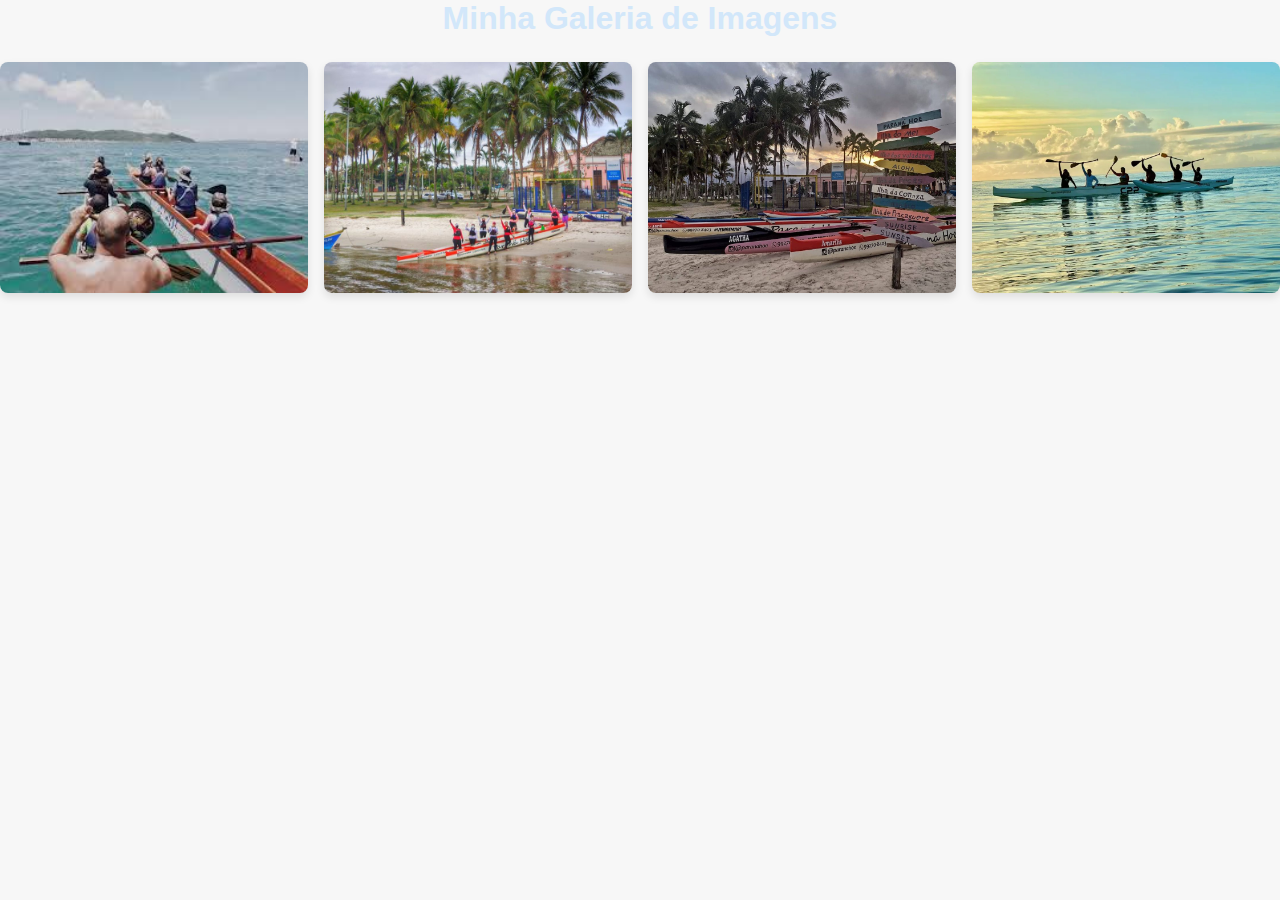
==== galeria/index.html @ 8fe53f2a "incluir galeria" ====
<!DOCTYPE html>
<html lang="pt-br">
<head>
    <meta charset="UTF-8">
    <meta name="viewport" content="width=device-width, initial-scale=1.0">
    <link rel="stylesheet" href="style.css">
    <title>Galeria de Imagens</title>
    
</head>
<body>

    <div class="container">
        <h1>Minha Galeria de Imagens</h1>

        <ul class="gallery">
            <li class="gallery-item">
                <div class="overlay">
                    <h3>Imagem 1</h3>
                </div>
                <img src=./assest/foto15.jpg alt="Imagem 1">
            </li>
            <li class="gallery-item">
                <div class="overlay">
                    <h3>Imagem 2</h3>
                </div>
                <img src="./assest/foto1.jpg" alt="Imagem 2">
            </li>
            <li class="gallery-item">
                <div class="overlay">
                    <h3>Imagem 3</h3>
                </div>
                <img src="./assest/foto4.jpg" alt="Imagem 3">
            </li>
            <li class="gallery-item">
                <div class="overlay">
                    <h3>Imagem 4</h3>
                </div>
                <img src="./assest/foto13.jpg" alt="Imagem 4">
            </li>
            
        </ul>
    </div>
    
</body>
</html>
---- galeria/style.css ----
*{
    margin: 0;
    padding: 0;
    box-sizing: border-box;
}

 body {
    font-family: Arial, sans-serif;
    background-color: #f7f7f7;
   
 }

.container-gallery {
    min-height:90vh ;
    width: 90%;
    margin: 10px auto;
    align-items: center;
    display: flex;
    justify-content: center;
    flex-direction: column;
    background-image: url(./assest/fundo04.png);
    background-size: cover;
    backdrop-filter: blur(10px);
    background-color: rgba(218, 206, 206, 0.349);
}

.gallery {
    display: grid;
    grid-template-columns: repeat(auto-fill, minmax(250px, 1fr));
    gap: 16px;
    padding: 0;
    list-style: none;
}

.gallery-item {
    position: relative;
    overflow: hidden;
    border-radius: 8px;
    box-shadow: 0 4px 8px rgba(0, 0, 0, 0.1);
}

.gallery-item img {
    width: 100%;
    height: auto;
    display: block;
    transition: transform 0.3s ease;
}

.gallery-item img:hover {
    transform: scale(1.05);
}


h1 {
    text-align: center;
    color: #d2e7fa;
    margin-bottom: 25px;
}


.gallery-item:hover h3 {
    opacity: 1;
}

.overlay {
    position: absolute;
    top: 0;
    left: 0;
    right: 0;
    bottom: 0;
    background-color: rgba(0, 0, 0, 0.5);
    color: #fff;
    opacity: 0;
    display: flex;
    justify-content: center;
    align-items: center;
    transition: opacity 0.3s ease;
}

.overlay h3 {
    font-size: 24px;
    text-align: center;
}

.gallery-item:hover .overlay {
    opacity: 1;
}
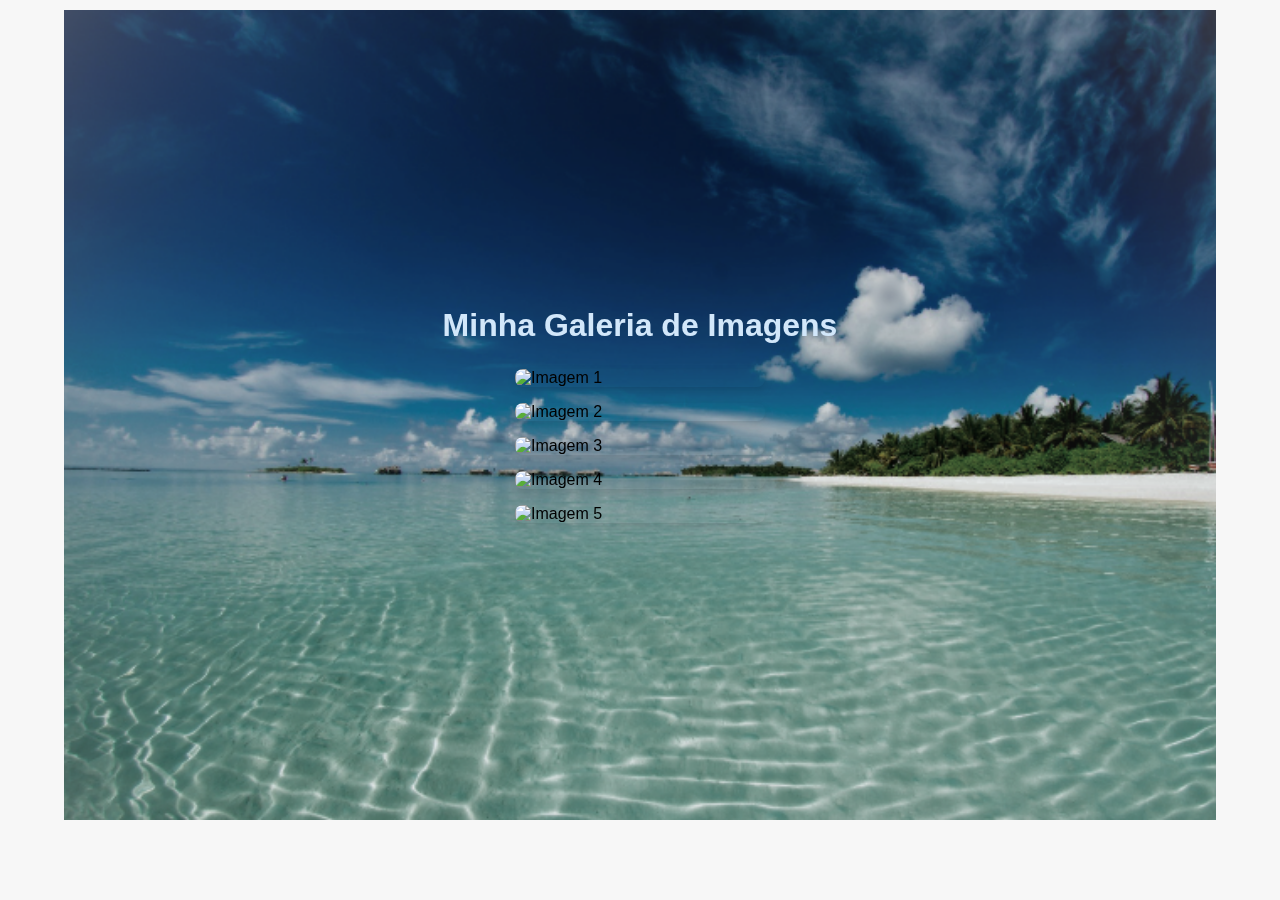
==== commit 664c4f55: "Atualização calendario" ====
--- a/galeria/index.html
+++ b/galeria/index.html
@@ -11,7 +11,7 @@
 </head>
 <body>
 
-    <div class="container">
+    <div class="container-gallery">
         <h1>Minha Galeria de Imagens</h1>
 
         <ul class="gallery">
@@ -19,25 +19,31 @@
                 <div class="overlay">
                     <h3>Imagem 1</h3>
                 </div>
-                <img src=./assest/foto15.jpg alt="Imagem 1">
+                <img src=./assest/foto4.jpg alt="Imagem 1">
             </li>
             <li class="gallery-item">
                 <div class="overlay">
                     <h3>Imagem 2</h3>
                 </div>
-                <img src="./assest/foto1.jpg" alt="Imagem 2">
+                <img src="./assest/foto8.jpg" alt="Imagem 2">
             </li>
             <li class="gallery-item">
                 <div class="overlay">
                     <h3>Imagem 3</h3>
                 </div>
-                <img src="./assest/foto4.jpg" alt="Imagem 3">
+                <img src="./assest/foto7.jpeg" alt="Imagem 3">
             </li>
             <li class="gallery-item">
                 <div class="overlay">
                     <h3>Imagem 4</h3>
                 </div>
-                <img src="./assest/foto13.jpg" alt="Imagem 4">
+                <img src="./assest/foto12.jpg" alt="Imagem 4">
+            </li>
+            <li class="gallery-item">
+                <div class="overlay">
+                    <h3>Imagem 5</h3>
+                </div>
+                <img src="./assest/foto20.jpg" alt="Imagem 5">
             </li>
             
         </ul>
--- a/galeria/style.css
+++ b/galeria/style.css
@@ -21,7 +21,7 @@
     background-image: url(./assest/fundo04.png);
     background-size: cover;
     backdrop-filter: blur(10px);
-    background-color: rgba(218, 206, 206, 0.349);
+
 }
 
 .gallery {
@@ -41,7 +41,7 @@
 
 .gallery-item img {
     width: 100%;
-    height: auto;
+    height: 100%;
     display: block;
     transition: transform 0.3s ease;
 }
